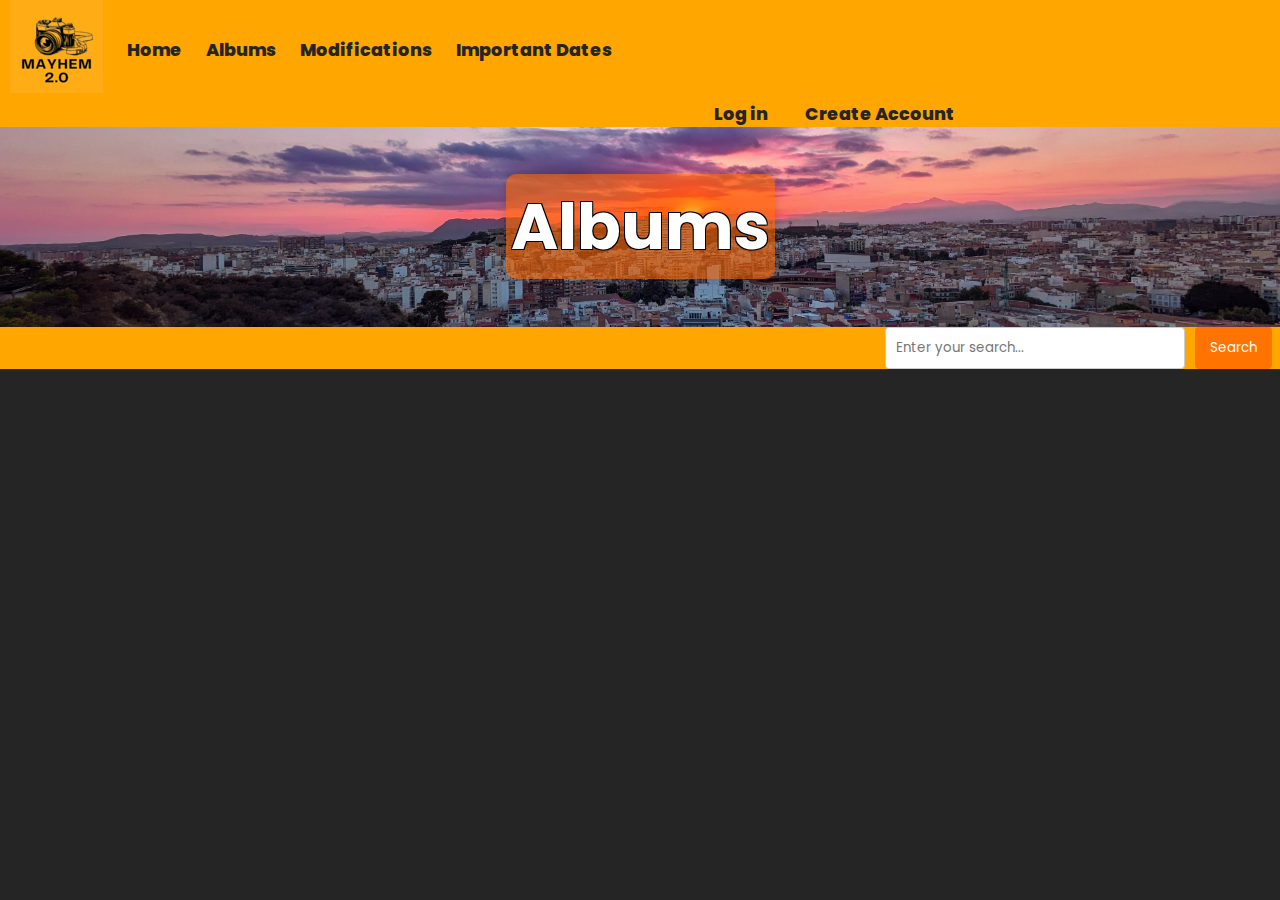
==== albums.html @ ce266aad "nav and search bar done" ====
<!DOCTYPE html>

    <head>
        <meta charset="utf-8">
        <title></title>
        <meta name="description" content="">
        <meta name="viewport" content="width=device-width, initial-scale=1">
        <link rel="stylesheet" href="./albums.css">
        <link href='https://fonts.googleapis.com/css?family=Poppins' rel='stylesheet'>
        <style>
            .search-container {
                display: flex;
                justify-content: flex-end;
                background-color: #ffa600;
                
            }
            .search-bar {
                padding: 10px;
                margin-right: 10px;
                border: 1px solid #ccc;
                border-radius: 4px;
                width: 300px;
            }
            .search-button {
                padding: 10px 15px;
                background-color: #ff7300;
                color: white;
                border: none;
                border-radius: 4px;
                cursor: pointer;
                margin-right: 8px;
            }
            .search-button:hover {
                background-color: #ff5100;
                border: 1px solid black;
            }
        </style>
        <script>
            document.addEventListener('DOMContentLoaded', () => {
                const searchBar = document.querySelector('.search-bar');
                searchBar.addEventListener('keypress', function(event) {
                    if (event.key === 'Enter') { 
                        performSearch();
                    }
                });
            });
    
            function performSearch() {
                const searchTerm = document.querySelector('.search-bar').value;
                if (searchTerm) {
                    alert(`Searching for: ${searchTerm}`);
                } else {
                    alert('Please enter a search term.');
                }
            }
        </script>
    </head>
    <header>
        <div class="nav-bar">
                
                <nav id="main-nav" class="main-nav">
                    <ul>
                        <li class="logo">
                            <a href="index.html">
                                <img src="Sources/Mayhem.png" alt="mayhem"></a>
                        </li>
                        <li class="home-button">
                            <a href="index.html">Home</a>
                        </li>
                        <li class="albums-button">
                            <a href="albums.html">Albums</a>
                        </li>
                        <li class="modifications-button">
                            <a href="modifications.html">Modifications</a>
                        </li>
                        <li class="important-dates-button">
                            <a href="imp-dates.html">Important Dates</a>
                        </li>
                        <!--<div id="login-createacc" class="login-createacc">-->
                                <li class="login-button">
                                    <a id="login-button" href="signin.html">Log in</a></li>
                                <li class="createacc-button">
                                    <a id="createacc-button" href="createacc.html">Create Account</a></li>
                        <!--</div>-->
                    </ul>  
                </nav>                
                
        </div>
    </header>
    <section class="background-image">
        <h1 class="outlined-header">Albums</h1>
    </section>
    <body>
        <div class="search-container">
            <input type="text" class="search-bar" placeholder="Enter your search...">
            <button class="search-button" onclick="performSearch()">Search</button>
        </div>
    </body>
</html>
---- albums.css ----
* {
    margin: 0;
    padding: 0;
    box-sizing: border-box;
    font-family: 'Poppins' , sans-serif;
}

body {
    min-height: 100vh;
    background: #252525;
    width: 100vw;
}
 .nav-bar {
    display: flex;
    background-color: #ffa600;
    width: 100%;
 }
.logo {
    width: auto;
    max-width: 100%;
    height: auto;
    background-color: #ffa600;
   
}

 .main-nav {
    background-color: #ffa600;
    
 }

 nav.main-nav ul li {
    list-style-type: none;
    display: inline;
    height: 100%;
 }

 nav ul li a {
    text-decoration: none;
    color:#252525;
    font-weight: 800;
    vertical-align: middle;
    padding-right: 10px;
    padding-left: 10px;
    font-size: 1.1em;
          
 }

 .login-button, .createacc-button {
   margin-left: 55vw;
   
 }

 .createacc-button {
   margin-left: 1vw;
 }

 nav ul li:not(:first-child) a:hover {
    border: 2px solid magenta;
    border-radius: 6px;
    background-color: #ff7300;
    color: #000;
    padding: 20px 5px 20px 5px;
    font-size: 1.2em;
 }


 .background-image {
    background-image: url('Sources/wallpaper.jpg');
    background-size: cover;
    background-position-y: -250px;
    height: 200px;
    display: flex;
    align-items: center;
    justify-content: center;
    color: white;
    font-size: 2em;
    font-weight:bolder;
    text-shadow: -1px -1px 0 #000,  
    1px -1px 0 #000,
    -1px 1px 0 #000,
    1px 1px 0 #000;

 }

.outlined-header {
    background-color: rgba(255, 102, 0, 0.6);
    padding: 5px;
    border-radius: 10px;
    display: inline-block;
    box-shadow: 0 0 10px rgba(0, 0, 0, 0.2);
}
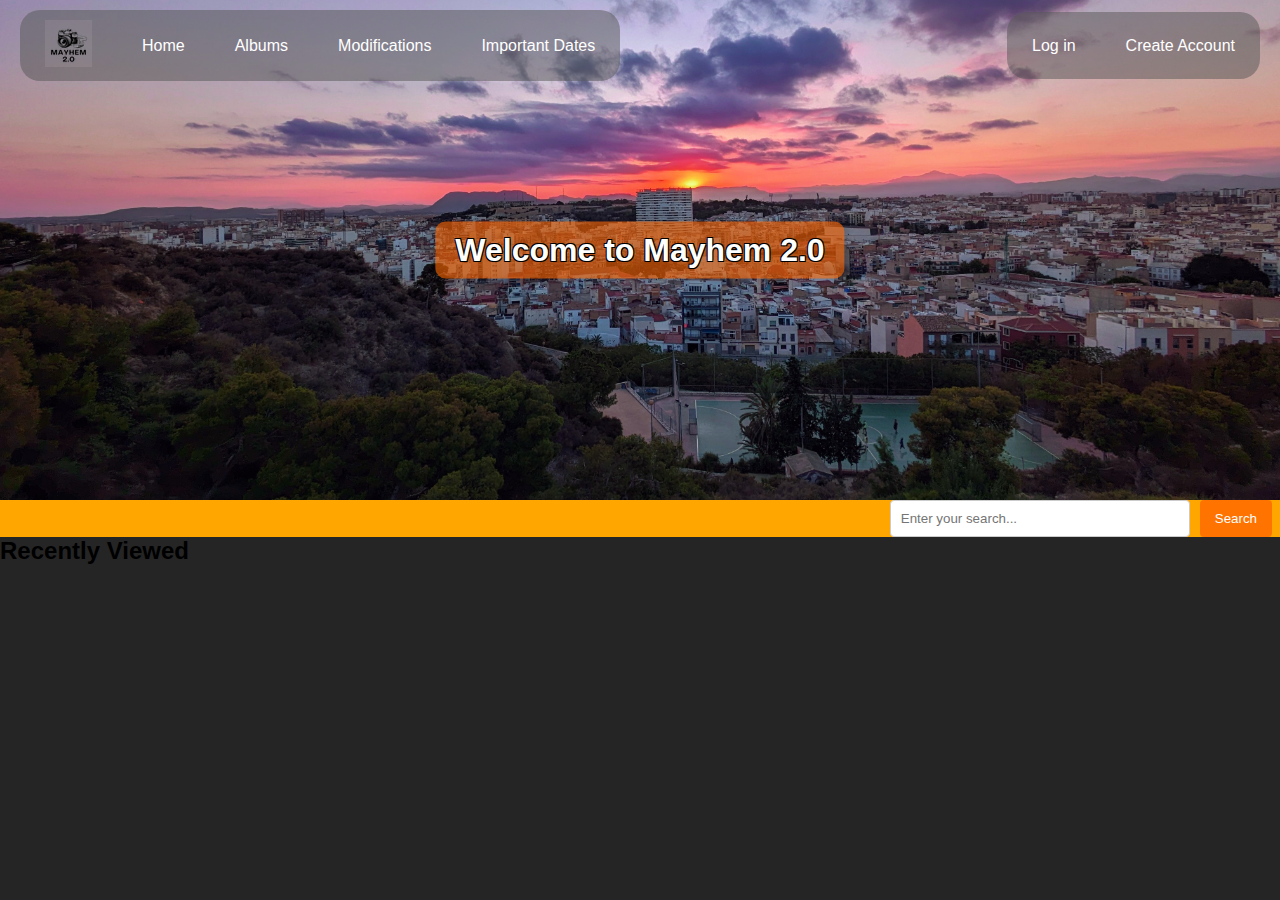
==== commit d13aab9c: "updated font" ====
--- a/albums.html
+++ b/albums.html
@@ -1,99 +1,85 @@
-<!DOCTYPE html>
-
-    <head>
-        <meta charset="utf-8">
-        <title></title>
-        <meta name="description" content="">
-        <meta name="viewport" content="width=device-width, initial-scale=1">
-        <link rel="stylesheet" href="./albums.css">
-        <link href='https://fonts.googleapis.com/css?family=Poppins' rel='stylesheet'>
-        <style>
-            .search-container {
-                display: flex;
-                justify-content: flex-end;
-                background-color: #ffa600;
-                
-            }
-            .search-bar {
-                padding: 10px;
-                margin-right: 10px;
-                border: 1px solid #ccc;
-                border-radius: 4px;
-                width: 300px;
-            }
-            .search-button {
-                padding: 10px 15px;
-                background-color: #ff7300;
-                color: white;
-                border: none;
-                border-radius: 4px;
-                cursor: pointer;
-                margin-right: 8px;
-            }
-            .search-button:hover {
-                background-color: #ff5100;
-                border: 1px solid black;
-            }
-        </style>
-        <script>
-            document.addEventListener('DOMContentLoaded', () => {
-                const searchBar = document.querySelector('.search-bar');
-                searchBar.addEventListener('keypress', function(event) {
-                    if (event.key === 'Enter') { 
-                        performSearch();
-                    }
-                });
-            });
-    
-            function performSearch() {
-                const searchTerm = document.querySelector('.search-bar').value;
-                if (searchTerm) {
-                    alert(`Searching for: ${searchTerm}`);
-                } else {
-                    alert('Please enter a search term.');
-                }
-            }
-        </script>
-    </head>
-    <header>
-        <div class="nav-bar">
-                
-                <nav id="main-nav" class="main-nav">
-                    <ul>
-                        <li class="logo">
-                            <a href="index.html">
-                                <img src="Sources/Mayhem.png" alt="mayhem"></a>
-                        </li>
-                        <li class="home-button">
-                            <a href="index.html">Home</a>
-                        </li>
-                        <li class="albums-button">
-                            <a href="albums.html">Albums</a>
-                        </li>
-                        <li class="modifications-button">
-                            <a href="modifications.html">Modifications</a>
-                        </li>
-                        <li class="important-dates-button">
-                            <a href="imp-dates.html">Important Dates</a>
-                        </li>
-                        <!--<div id="login-createacc" class="login-createacc">-->
-                                <li class="login-button">
-                                    <a id="login-button" href="signin.html">Log in</a></li>
-                                <li class="createacc-button">
-                                    <a id="createacc-button" href="createacc.html">Create Account</a></li>
-                        <!--</div>-->
-                    </ul>  
-                </nav>                
-                
-        </div>
-    </header>
-    <section class="background-image">
-        <h1 class="outlined-header">Albums</h1>
-    </section>
-    <body>
-        <div class="search-container">
-            <input type="text" class="search-bar" placeholder="Enter your search...">
-            <button class="search-button" onclick="performSearch()">Search</button>
-        </div>
-    </body>
+<!DOCTYPE html>
+
+    <head>
+        <meta charset="utf-8">
+        <title></title>
+        <meta name="description" content="">
+        <meta name="viewport" content="width=device-width, initial-scale=1">
+        <link rel="stylesheet" href="./styles.css">
+        <link href='https://fonts.googleapis.com/css?family=Poppins' rel='stylesheet'>
+        <style>
+            .search-container {
+                display: flex;
+                justify-content: flex-end;
+                background-color: rgba(255, 166, 0);
+                
+            }
+            .search-bar {
+                padding: 10px;
+                margin-right: 10px;
+                border: 1px solid #ccc;
+                border-radius: 4px;
+                width: 300px;
+            }
+            .search-button {
+                padding: 10px 15px;
+                background-color: #ff7300;
+                color: white;
+                border: none;
+                border-radius: 4px;
+                cursor: pointer;
+                margin-right: 8px;
+            }
+            .search-button:hover {
+                background-color: #ff5100;
+                border: 1px solid black;
+            }
+        </style>
+        <script>
+            document.addEventListener('DOMContentLoaded', () => {
+                const searchBar = document.querySelector('.search-bar');
+                searchBar.addEventListener('keypress', function(event) {
+                    if (event.key === 'Enter') { 
+                        performSearch();
+                    }
+                });
+            });
+    
+            function performSearch() {
+                const searchTerm = document.querySelector('.search-bar').value;
+                if (searchTerm) {
+                    alert(`Searching for: ${searchTerm}`);
+                } else {
+                    alert('Please enter a search term.');
+                }
+            }
+        </script>
+    </head>
+    <body>
+        <header>
+            <section class="background-image">           
+                <nav id="nav-bar" class="nav-bar">
+                    <div class="nav-bar-left">
+                        <a href="index.html">
+                            <img src="src/Mayhem.png" alt="mayhem" class="logo"></a>
+                        <a href="index.html">Home</a>
+                        <a href="albums.html">Albums</a>
+                        <a href="modifications.html">Modifications</a>
+                        <a href="imp-dates.html">Important Dates</a>
+                    </div>
+                    <div class="nav-bar-right">
+                        <a id="login-button" href="signin.html">Log in</a>
+                        <a id="createacc-button" href="createacc.html">Create Account</a>
+                    </div> 
+                </nav>                
+        
+                <h1 class="outlined-header">Welcome to Mayhem 2.0</h1>
+            </section>
+        </header>
+        <div class="search-container">
+            <input type="text" class="search-bar" placeholder="Enter your search...">
+            <button class="search-button" onclick="performSearch()">Search</button>
+        </div>
+        <h2 class="recently-viewed">Recently Viewed</h2>
+    </body>
 </html>--- a/styles.css
+++ b/styles.css
@@ -0,0 +1,105 @@
+* {
+    margin: 0;
+    padding: 0;
+    box-sizing: border-box;
+    font-family: 'Roboto' , sans-serif;
+}
+
+body {
+    min-height: 100vh;
+    background: #252525;
+    width: 100vw;
+}
+
+header {
+   background-color: rgba(255, 166, 0); /* Set a semi-transparent background color */
+}
+
+ .nav-bar {
+    display: flex;
+    justify-content: space-between;
+    align-items: center;
+    padding: 10px 20px;
+    
+ }
+
+.nav-bar-left, .nav-bar-right {
+   display: flex;
+   align-items: center;
+   background-color: rgba(85, 85, 85, 0.5);
+   border-radius: 20px;
+}
+
+.nav-bar-right {
+   padding: 14.5px 0px;
+}
+
+.nav-bar-left a, .nav-bar-right a {
+   color: #fff;
+   text-decoration: none;
+   padding: 10px 25px;
+   transition: backgroung-color 0.3s;
+   
+}
+
+.nav-bar-left a:hover, .nav-bar-right a:hover {
+   background-color: #ff5100;
+   border-radius: 20px;
+}
+
+
+.background-image {
+   background-image: url('src/wallpaper.jpg');
+   background-size: cover;
+   background-position-y: -150px;
+   height: 500px;
+   position: relative;
+
+ }
+
+.outlined-header {
+   position: absolute; /* Use absolute positioning */
+    top: 50%; /* Move to the middle of the container */
+    left: 50%; /* Move to the middle of the container */
+    transform: translate(-50%, -50%); /* Center the element */
+    background-color: rgba(255, 102, 0, 0.6);
+    padding: 10px 20px; /* Adjust padding as needed */
+    border-radius: 10px;
+    box-shadow: 0 0 10px rgba(0, 0, 0, 0.2);
+    color: white;
+    font-size: 2em;
+    font-weight: bolder;
+    text-align: center; /* Center the text */
+    text-shadow: -1px -1px 0 #000,  
+                 1px -1px 0 #000,
+                 -1px 1px 0 #000,
+                 1px 1px 0 #000;
+   
+}
+
+.search-container {
+   display: flex;
+   justify-content: flex-end;
+   background-color: rgba(255, 166, 0);
+   
+}
+.search-bar {
+   padding: 10px;
+   margin-right: 10px;
+   border: 1px solid #ccc;
+   border-radius: 4px;
+   width: 300px;
+}
+.search-button {
+   padding: 10px 15px;
+   background-color: #ff7300;
+   color: white;
+   border: none;
+   border-radius: 4px;
+   cursor: pointer;
+   margin-right: 8px;
+}
+.search-button:hover {
+   background-color: #ff5100;
+   border: 1px solid black;
+}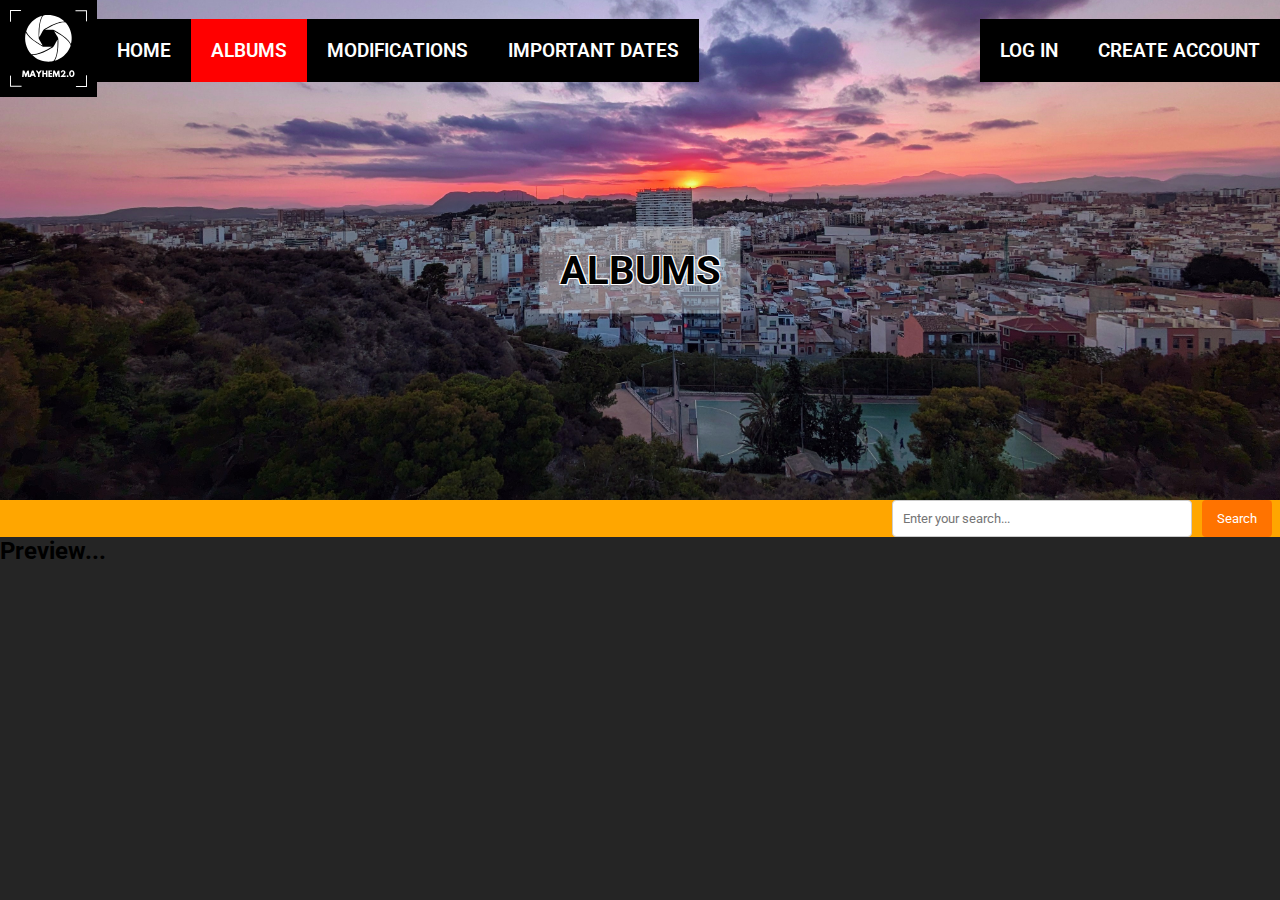
==== commit deeb3cd9: "fixed navbar and added location highlight" ====
--- a/albums.html
+++ b/albums.html
@@ -1,85 +1,60 @@
 <!DOCTYPE html>
 
-    <head>
-        <meta charset="utf-8">
-        <title></title>
-        <meta name="description" content="">
-        <meta name="viewport" content="width=device-width, initial-scale=1">
-        <link rel="stylesheet" href="./styles.css">
-        <link href='https://fonts.googleapis.com/css?family=Poppins' rel='stylesheet'>
-        <style>
-            .search-container {
-                display: flex;
-                justify-content: flex-end;
-                background-color: rgba(255, 166, 0);
-                
-            }
-            .search-bar {
-                padding: 10px;
-                margin-right: 10px;
-                border: 1px solid #ccc;
-                border-radius: 4px;
-                width: 300px;
-            }
-            .search-button {
-                padding: 10px 15px;
-                background-color: #ff7300;
-                color: white;
-                border: none;
-                border-radius: 4px;
-                cursor: pointer;
-                margin-right: 8px;
-            }
-            .search-button:hover {
-                background-color: #ff5100;
-                border: 1px solid black;
-            }
-        </style>
-        <script>
-            document.addEventListener('DOMContentLoaded', () => {
-                const searchBar = document.querySelector('.search-bar');
-                searchBar.addEventListener('keypress', function(event) {
-                    if (event.key === 'Enter') { 
-                        performSearch();
-                    }
-                });
-            });
-    
-            function performSearch() {
-                const searchTerm = document.querySelector('.search-bar').value;
-                if (searchTerm) {
-                    alert(`Searching for: ${searchTerm}`);
-                } else {
-                    alert('Please enter a search term.');
-                }
-            }
-        </script>
-    </head>
-    <body>
-        <header>
-            <section class="background-image">           
-                <nav id="nav-bar" class="nav-bar">
-                    <div class="nav-bar-left">
-                        <a href="index.html">
-                            <img src="src/Mayhem.png" alt="mayhem" class="logo"></a>
-                        <a href="index.html">Home</a>
-                        <a href="albums.html">Albums</a>
-                        <a href="modifications.html">Modifications</a>
-                        <a href="imp-dates.html">Important Dates</a>
-                    </div>
-                    <div class="nav-bar-right">
-                        <a id="login-button" href="signin.html">Log in</a>
-                        <a id="createacc-button" href="createacc.html">Create Account</a>
-                    </div> 
-                </nav>                
-        
-                <h1 class="outlined-header">Welcome to Mayhem 2.0</h1>
-            </section>
-        </header>
-        <div class="search-container">
-            <input type="text" class="search-bar" placeholder="Enter your search...">
-            <button class="search-button" onclick="performSearch()">Search</button>
-        </div>
-        <h2 class="recently-viewed">Recently Viewed</h2>
-    </body>
-</html>+<head>
+  <meta charset="utf-8" />
+  <title>Mayhem 2.0</title>
+  <meta name="description" content="" />
+  <meta name="viewport" content="width=device-width, initial-scale=1" />
+  <link rel="stylesheet" href="./styles.css" />
+  <link rel="preconnect" href="https://fonts.googleapis.com" />
+  <link rel="preconnect" href="https://fonts.gstatic.com" crossorigin />
+  <link href="https://fonts.googleapis.com/css2?family=Kanit:ital,wght@0,100;0,200;0,300;0,400;0,500;0,600;0,700;0,800;0,900;1,100;1,200;1,300;1,400;1,500;1,600;1,700;1,800;1,900&family=Roboto:ital,wght@0,100;0,300;0,400;0,500;0,700;0,900;1,100;1,300;1,400;1,500;1,700;1,900&display=swap" rel="stylesheet" />
+  <script>
+    document.addEventListener("DOMContentLoaded", () => {
+      const searchBar = document.querySelector(".search-bar");
+      searchBar.addEventListener("keypress", function (event) {
+        if (event.key === "Enter") {
+          performSearch();
+        }
+      });
+    });
+
+    function performSearch() {
+      const searchTerm = document.querySelector(".search-bar").value;
+      if (searchTerm) {
+        alert(`Searching for: ${searchTerm}`);
+      } else {
+        alert("Please enter a search term.");
+      }
+    }
+  </script>
+  <script defer src="nav.js"></script>
+</head>
+<body>
+  <header>
+    <section class="background-image">
+      <div class="inner">
+        <a href="index.html">
+          <img class="logo" src="src/mayhem2.0.svg" alt="mayhem 2.0"/></a>
+        <nav id="nav-bar" class="nav-bar">
+          <div class="nav-bar-left">
+            <a class="nav-button" href="index.html">Home</a>
+            <a class="nav-button" href="albums.html">Albums</a>
+            <a class="nav-button" href="modifications.html">Modifications</a>
+            <a class="nav-button" href="imp-dates.html">Important Dates</a>
+          </div>
+          <div class="nav-bar-right">
+            <a class="login-button" id="login-button" href="signin.html">Log in</a>
+            <a class="createacc-button" id="createacc-button" href="createacc.html">Create Account</a>
+          </div>
+        </nav>
+      </div>
+    </section>
+      <h1 class="outlined-header">Albums</h1>
+  </header>
+  <div class="search-container">
+    <input type="text" class="search-bar" placeholder="Enter your search..." />
+    <button class="search-button" onclick="performSearch()">Search</button>
+  </div>
+  <h2 class="preview">Preview...</h2>
+</body>
--- a/styles.css
+++ b/styles.css
@@ -1,105 +1,120 @@
 * {
-    margin: 0;
-    padding: 0;
-    box-sizing: border-box;
-    font-family: 'Roboto' , sans-serif;
+  margin: 0;
+  padding: 0;
+  box-sizing: border-box;
+  font-family: "Roboto", sans-serif;
 }
 
 body {
-    min-height: 100vh;
-    background: #252525;
-    width: 100vw;
+  min-height: 100vh;
+  background: #252525;
+  width: 100vw;
 }
 
-header {
-   background-color: rgba(255, 166, 0); /* Set a semi-transparent background color */
+.background-image {
+  background-image: url("src/wallpaper.jpg");
+  background-size: cover;
+  background-position-y: -150px;
+  height: 500px;
+  position: relative;
 }
 
- .nav-bar {
-    display: flex;
-    justify-content: space-between;
-    align-items: center;
-    padding: 10px 20px;
-    
- }
+.outlined-header {
+  position: absolute; /* Use absolute positioning */
+  top: 30%; /* Move to the middle of the container */
+  left: 50%; /* Move to the middle of the container */
+  transform: translate(-50%, -50%); /* Center the element */
+  color: black;
+  font-size: 2.5em;
+  font-weight: bolder;
+  text-align: center; /* Center the text */
+  text-shadow: -1px -1px 0 #fff, 1px -1px 0 #fff, -1px 1px 0 #fff,
+    1px 1px 0 #fff;
+  background-color: rgba(255, 255, 255, 0.363);
+  padding: 20px 20px;
+  text-transform: uppercase;
+}
 
-.nav-bar-left, .nav-bar-right {
-   display: flex;
-   align-items: center;
-   background-color: rgba(85, 85, 85, 0.5);
-   border-radius: 20px;
+.search-container {
+  display: flex;
+  justify-content: flex-end;
+  background-color: rgba(255, 166, 0);
+}
+.search-bar {
+  padding: 10px;
+  margin-right: 10px;
+  border: 1px solid #ccc;
+  border-radius: 4px;
+  width: 300px;
+}
+.search-button {
+  padding: 10px 15px;
+  background-color: #ff7300;
+  color: white;
+  border: none;
+  border-radius: 4px;
+  cursor: pointer;
+  margin-right: 8px;
+}
+.search-button:hover {
+  background-color: #ff5100;
+  border: 1px solid black;
+}
+
+.inner {
+  display: flex;
+  width: 100%;
+  align-items: center;
+}
+.logo {
+  height: 97px;
+  width: auto;
+  padding: 10px 10px;
+  background-color: black;
+}
+
+.nav-bar {
+  display: flex;
+  justify-content: space-between;
+  align-items: center;
+  height: 60px;
+  width: 100%;
+  font-size: 1.2rem;
+  text-transform: uppercase;
+  font-weight: 600;
+}
+
+.nav-bar-left a,
+.nav-bar-right a {
+  background-color: black;
+  padding: 20px 20px;
+}
+
+.nav-bar-left a,
+.nav-bar-right a {
+  margin-right: -5px;
+  text-decoration: none;
+  color: white;
+}
+
+.nav-bar-left a:last-child,
+.nav-bar-right a:last-child {
+  margin-right: 0;
+}
+
+.nav-bar-left {
+  float: left;
 }
 
 .nav-bar-right {
-   padding: 14.5px 0px;
+  float: right;
 }
 
-.nav-bar-left a, .nav-bar-right a {
-   color: #fff;
-   text-decoration: none;
-   padding: 10px 25px;
-   transition: backgroung-color 0.3s;
-   
+.nav-bar-left a:hover,
+.nav-bar-right a:hover {
+  background-color: #252525;
 }
 
-.nav-bar-left a:hover, .nav-bar-right a:hover {
-   background-color: #ff5100;
-   border-radius: 20px;
+.nav-button[aria-current="page"] {
+  background-color: red;
 }
-
-
-.background-image {
-   background-image: url('src/wallpaper.jpg');
-   background-size: cover;
-   background-position-y: -150px;
-   height: 500px;
-   position: relative;
-
- }
-
-.outlined-header {
-   position: absolute; /* Use absolute positioning */
-    top: 50%; /* Move to the middle of the container */
-    left: 50%; /* Move to the middle of the container */
-    transform: translate(-50%, -50%); /* Center the element */
-    background-color: rgba(255, 102, 0, 0.6);
-    padding: 10px 20px; /* Adjust padding as needed */
-    border-radius: 10px;
-    box-shadow: 0 0 10px rgba(0, 0, 0, 0.2);
-    color: white;
-    font-size: 2em;
-    font-weight: bolder;
-    text-align: center; /* Center the text */
-    text-shadow: -1px -1px 0 #000,  
-                 1px -1px 0 #000,
-                 -1px 1px 0 #000,
-                 1px 1px 0 #000;
-   
-}
-
-.search-container {
-   display: flex;
-   justify-content: flex-end;
-   background-color: rgba(255, 166, 0);
-   
-}
-.search-bar {
-   padding: 10px;
-   margin-right: 10px;
-   border: 1px solid #ccc;
-   border-radius: 4px;
-   width: 300px;
-}
-.search-button {
-   padding: 10px 15px;
-   background-color: #ff7300;
-   color: white;
-   border: none;
-   border-radius: 4px;
-   cursor: pointer;
-   margin-right: 8px;
-}
-.search-button:hover {
-   background-color: #ff5100;
-   border: 1px solid black;
-}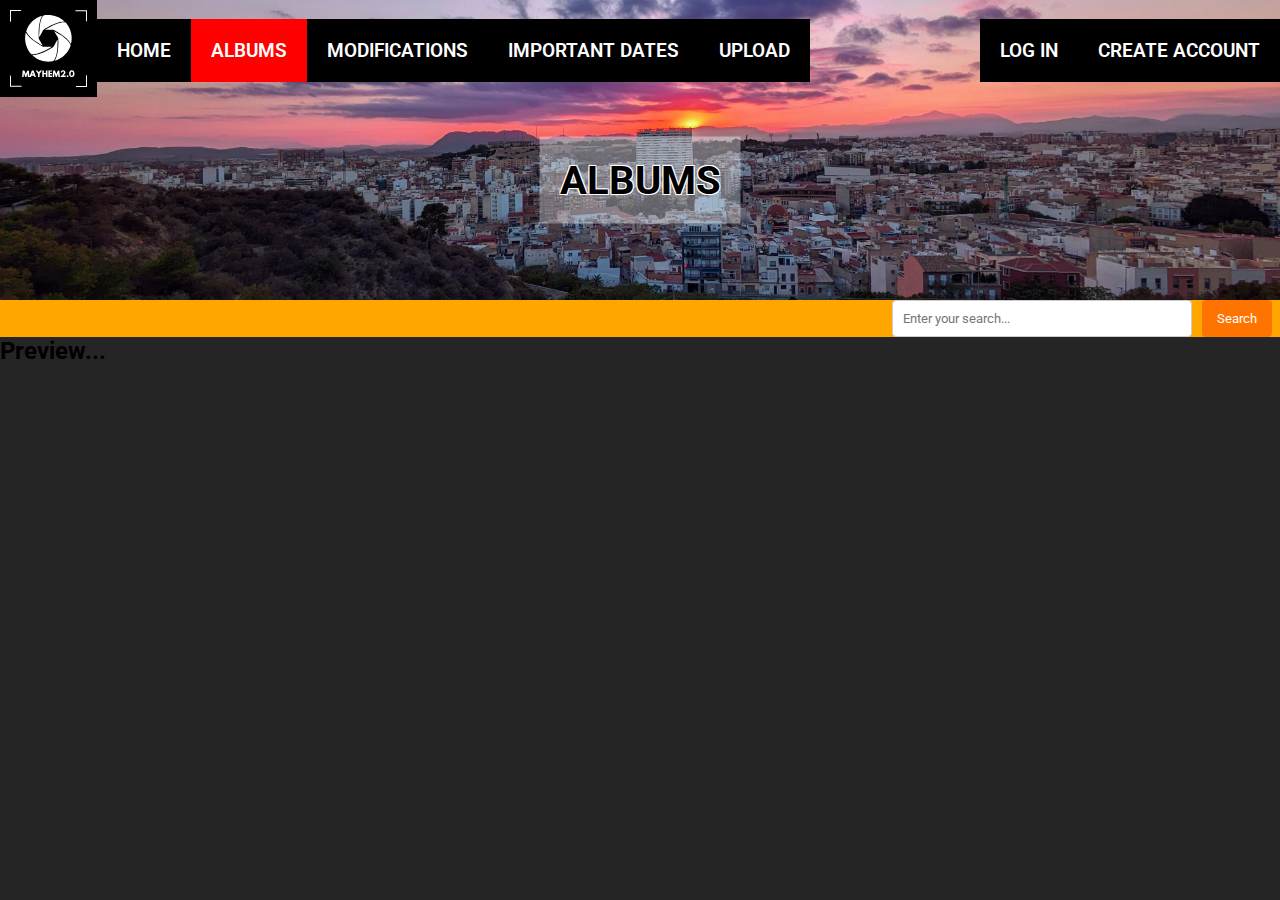
==== commit b827444a: "reverted changes" ====
--- a/albums.html
+++ b/albums.html
@@ -42,6 +42,7 @@
             <a class="nav-button" href="albums.html">Albums</a>
             <a class="nav-button" href="modifications.html">Modifications</a>
             <a class="nav-button" href="imp-dates.html">Important Dates</a>
+            <a class="nav-button" href="upload.html">Upload</a>
           </div>
           <div class="nav-bar-right">
             <a class="login-button" id="login-button" href="signin.html">Log in</a>
@@ -50,7 +51,7 @@
         </nav>
       </div>
     </section>
-      <h1 class="outlined-header">Albums</h1>
+      <h1 class="outlined-header2">Albums</h1>
   </header>
   <div class="search-container">
     <input type="text" class="search-bar" placeholder="Enter your search..." />
--- a/styles.css
+++ b/styles.css
@@ -14,25 +14,47 @@
 .background-image {
   background-image: url("src/wallpaper.jpg");
   background-size: cover;
-  background-position-y: -150px;
-  height: 500px;
-  position: relative;
+  background-position-y: 0px;
+  height: 300px;
+  background-position: center;
 }
 
 .outlined-header {
-  position: absolute; /* Use absolute positioning */
-  top: 30%; /* Move to the middle of the container */
-  left: 50%; /* Move to the middle of the container */
-  transform: translate(-50%, -50%); /* Center the element */
+  position: absolute;
+  top: 30%;
+  left: 50%;
+  transform: translate(-50%, -50%);
   color: black;
   font-size: 2.5em;
   font-weight: bolder;
-  text-align: center; /* Center the text */
+  text-align: center;
   text-shadow: -1px -1px 0 #fff, 1px -1px 0 #fff, -1px 1px 0 #fff,
     1px 1px 0 #fff;
   background-color: rgba(255, 255, 255, 0.363);
   padding: 20px 20px;
   text-transform: uppercase;
+  display: flex;
+  justify-content: center;
+  align-items: center;
+}
+
+.outlined-header2 {
+  position: absolute;
+  top: 20%;
+  left: 50%;
+  transform: translate(-50%, -50%);
+  color: black;
+  font-size: 2.5em;
+  font-weight: bolder;
+  text-align: center;
+  text-shadow: -1px -1px 0 #fff, 1px -1px 0 #fff, -1px 1px 0 #fff,
+    1px 1px 0 #fff;
+  background-color: rgba(255, 255, 255, 0.363);
+  padding: 20px 20px;
+  text-transform: uppercase;
+  display: flex;
+  justify-content: center;
+  align-items: center;
 }
 
 .search-container {
